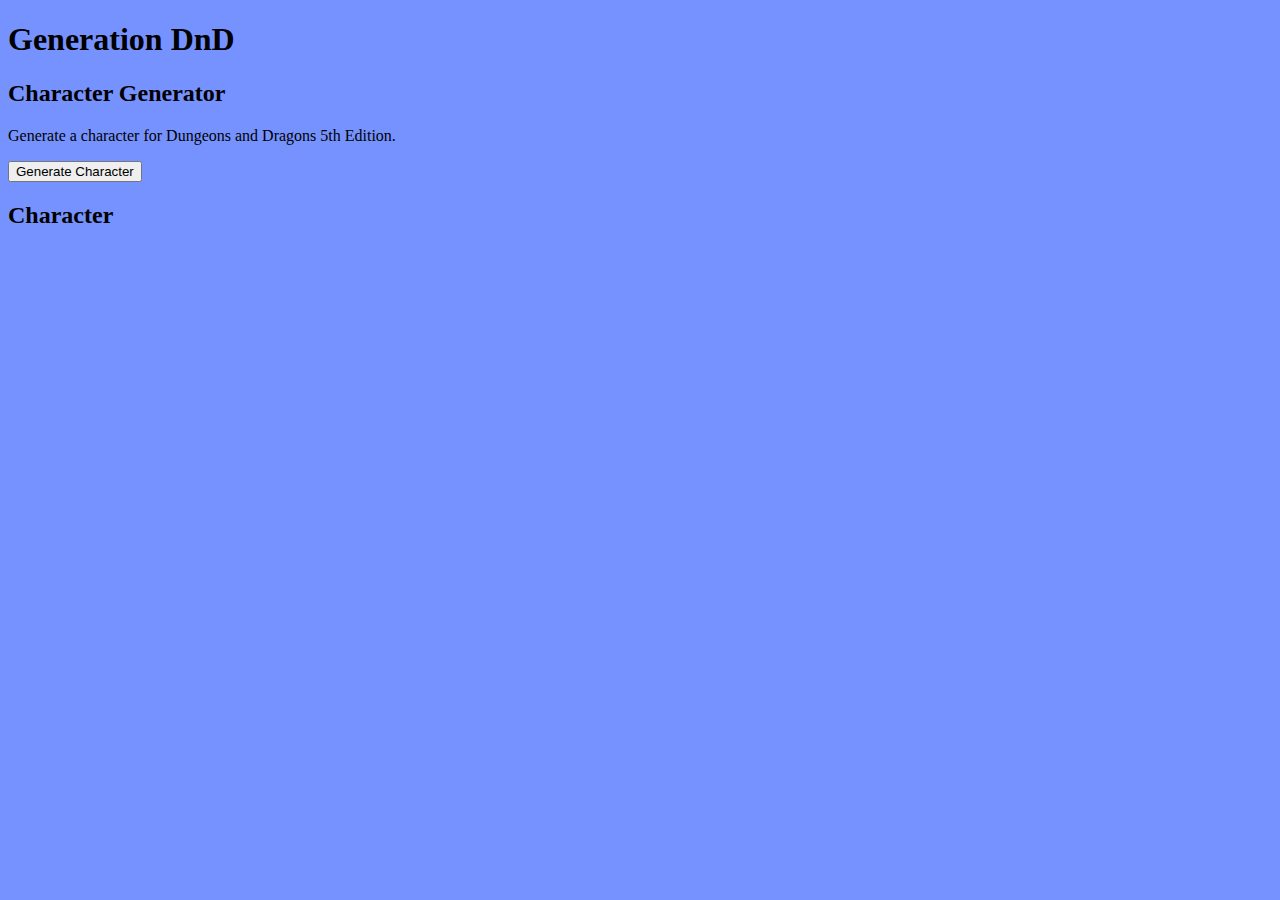
==== index.html @ 88276b72 "start" ====
<!DOCTYPE html>
<html>
    <head>
        <title>Generation DnD</title>
        <meta charset="utf-8">
        <meta name="viewport" content="width=device-width, initial-scale=1.0">
        <link rel="stylesheet" href="css/style.css">
        <script src="js/script.js"></script>
    </head>
    <body>
        <div class="container">
            <div class="header">
                <h1>Generation DnD</h1>
            </div>
            <div class="content">
                <div class="content-left">
                    <h2>Character Generator</h2>
                    <p>Generate a character for Dungeons and Dragons 5th Edition.</p>
                    <button onclick="generateCharacter()">Generate Character</button>
                </div>
                <div class="content-right">
                    <h2>Character</h2>
                    <p id="character"></p>
                </div>
            </div>
    </body>
</html>
---- css/style.css ----
.h1 {
    font-family: "Lucida Console", "Courier New", monospace;
    font-size: xx-large;
    text-align: center;
    color: #091540;
}

.h2 {
    font-family: "Lucida Console", "Courier New", monospace;
    font-size: x-large;
    text-align: center;
    color: #091540;
}

.h3 {
    font-family: "Lucida Console", "Courier New", monospace;
    font-size: large;
    text-align: center;
    color: #091540;
}

.h4 {
    font-family: "Lucida Console", "Courier New", monospace;
    font-size: small;
    text-align: center;
    color: #091540;
}

.p1 {
    font-family: "Lucida Console", "Courier New", monospace;
    font-size: medium;
    color: #091540;
}

.p2 {
    font-family: "Lucida Console", "Courier New", monospace;
    font-size: x-large;
    color: #091540;
}

.button {
    border: none;
    color: #091540;
    padding: 15px 32px;
    text-align: center;
    text-decoration: none;
    font-family: "Lucida Console", "Courier New", monospace;
    display: inline-block;
    font-size: 16px;
    margin: 4px 2px;
    cursor: pointer;
    background-color: #136F63;
    border-radius: 4px;
}

.hr {
    border: 2px solid #091540;
    border-radius: 4px;
    color: #091540;
    margin: 0.5%;
}

.a1 {
    font-family: "Lucida Console", "Courier New", monospace;
    font-size: medium;
    color: #136F63;
}

.a1:visited {
    color: #136F63;
}


.a1:hover {
    color: #abd2fa;
}


.a1:active {
    color: #abd2fa;
}

body {
    background-color: #7692FF;
}
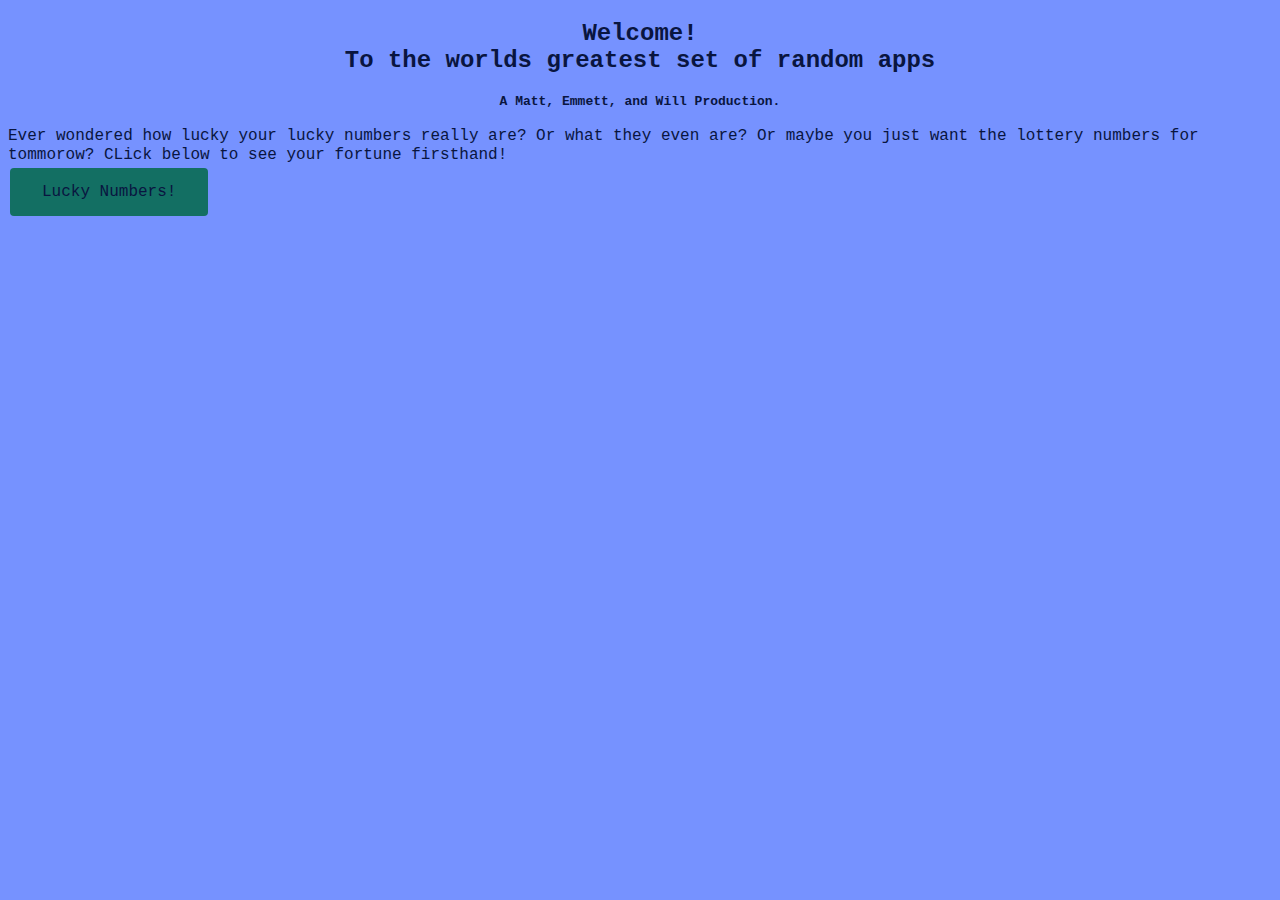
==== commit d0f86e6b: "lucky numbers" ====
--- a/index.html
+++ b/index.html
@@ -10,17 +10,16 @@
     <body>
         <div class="container">
             <div class="header">
-                <h1>Generation DnD</h1>
+                <h2>Welcome!<br>To the worlds greatest set of random apps</h2>
+                <h4>A Matt, Emmett, and Will Production.</h4>
             </div>
             <div class="content">
                 <div class="content-left">
-                    <h2>Character Generator</h2>
-                    <p>Generate a character for Dungeons and Dragons 5th Edition.</p>
-                    <button onclick="generateCharacter()">Generate Character</button>
-                </div>
-                <div class="content-right">
-                    <h2>Character</h2>
-                    <p id="character"></p>
+                <p1>Ever wondered how lucky your lucky numbers really are? Or what they even are? 
+                    Or maybe you just want the lottery numbers for tommorow? 
+                    CLick below to see your fortune firsthand!</p1>
+                <br>
+                <a href="lucky.html" class="button">Lucky Numbers!</a>
                 </div>
             </div>
     </body>
--- a/css/style.css
+++ b/css/style.css
@@ -1,39 +1,46 @@
 
-.h1 {
+h1 {
     font-family: "Lucida Console", "Courier New", monospace;
     font-size: xx-large;
     text-align: center;
     color: #091540;
 }
 
-.h2 {
+h2 {
     font-family: "Lucida Console", "Courier New", monospace;
     font-size: x-large;
     text-align: center;
     color: #091540;
 }
 
-.h3 {
+h3 {
     font-family: "Lucida Console", "Courier New", monospace;
     font-size: large;
     text-align: center;
     color: #091540;
 }
 
-.h4 {
+h4 {
     font-family: "Lucida Console", "Courier New", monospace;
     font-size: small;
     text-align: center;
     color: #091540;
 }
 
-.p1 {
+h5 {
+    font-family: "Lucida Console", "Courier New", monospace;
+    font-size: medium;
+    text-align: center;
+    color: #091540;
+}
+
+p1 {
     font-family: "Lucida Console", "Courier New", monospace;
     font-size: medium;
     color: #091540;
 }
 
-.p2 {
+p2 {
     font-family: "Lucida Console", "Courier New", monospace;
     font-size: x-large;
     color: #091540;
@@ -54,30 +61,30 @@
     border-radius: 4px;
 }
 
-.hr {
+hr {
     border: 2px solid #091540;
     border-radius: 4px;
     color: #091540;
-    margin: 0.5%;
+    margin: 05%;
 }
 
-.a1 {
+a1 {
     font-family: "Lucida Console", "Courier New", monospace;
     font-size: medium;
     color: #136F63;
 }
 
-.a1:visited {
+a1:visited {
     color: #136F63;
 }
 
 
-.a1:hover {
+a1:hover {
     color: #abd2fa;
 }
 
 
-.a1:active {
+a1:active {
     color: #abd2fa;
 }
 
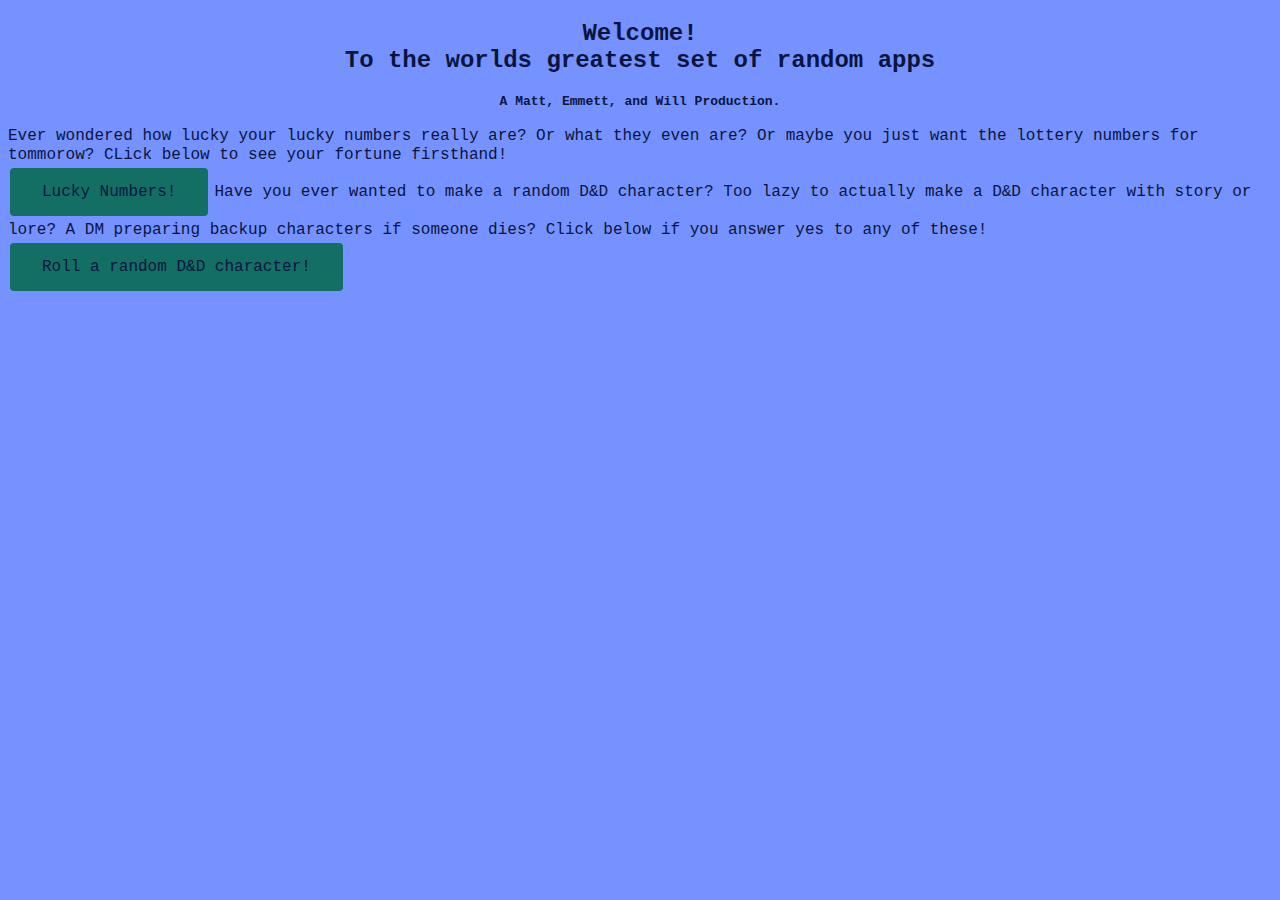
==== commit f383ad06: "created character" ====
--- a/index.html
+++ b/index.html
@@ -20,6 +20,11 @@
                     CLick below to see your fortune firsthand!</p1>
                 <br>
                 <a href="lucky.html" class="button">Lucky Numbers!</a>
+                <p1>Have you ever wanted to make a random D&D character? 
+                    Too lazy to actually make a D&D character with story or lore? 
+                    A DM preparing backup characters if someone dies? 
+                    Click below if you answer yes to any of these!</p1>
+                <a href="character.html" class="button">Roll a random D&D character!</a>
                 </div>
             </div>
     </body>
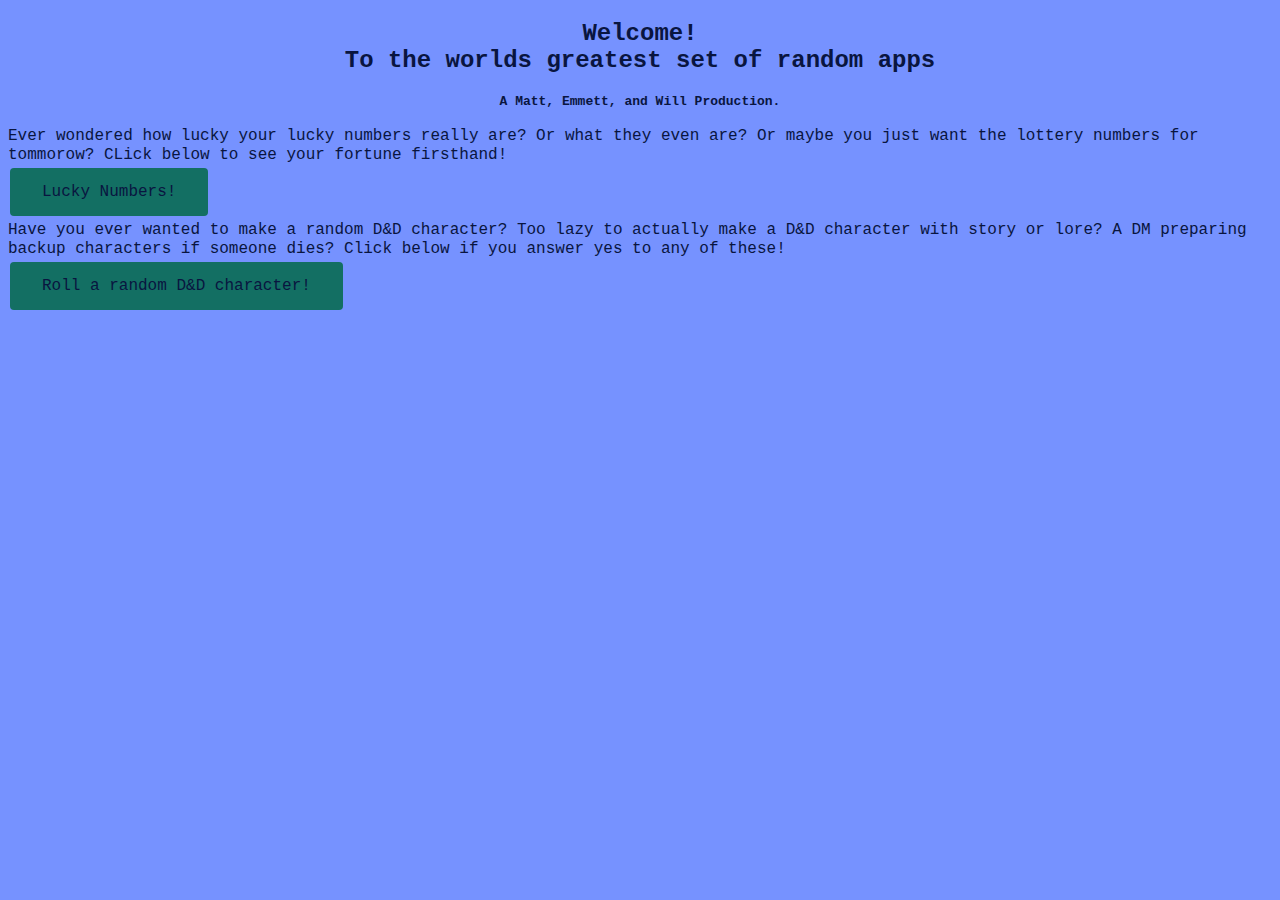
==== commit aa5687b1: "added br" ====
--- a/index.html
+++ b/index.html
@@ -20,10 +20,12 @@
                     CLick below to see your fortune firsthand!</p1>
                 <br>
                 <a href="lucky.html" class="button">Lucky Numbers!</a>
+                <br>
                 <p1>Have you ever wanted to make a random D&D character? 
                     Too lazy to actually make a D&D character with story or lore? 
                     A DM preparing backup characters if someone dies? 
                     Click below if you answer yes to any of these!</p1>
+                <br>
                 <a href="character.html" class="button">Roll a random D&D character!</a>
                 </div>
             </div>
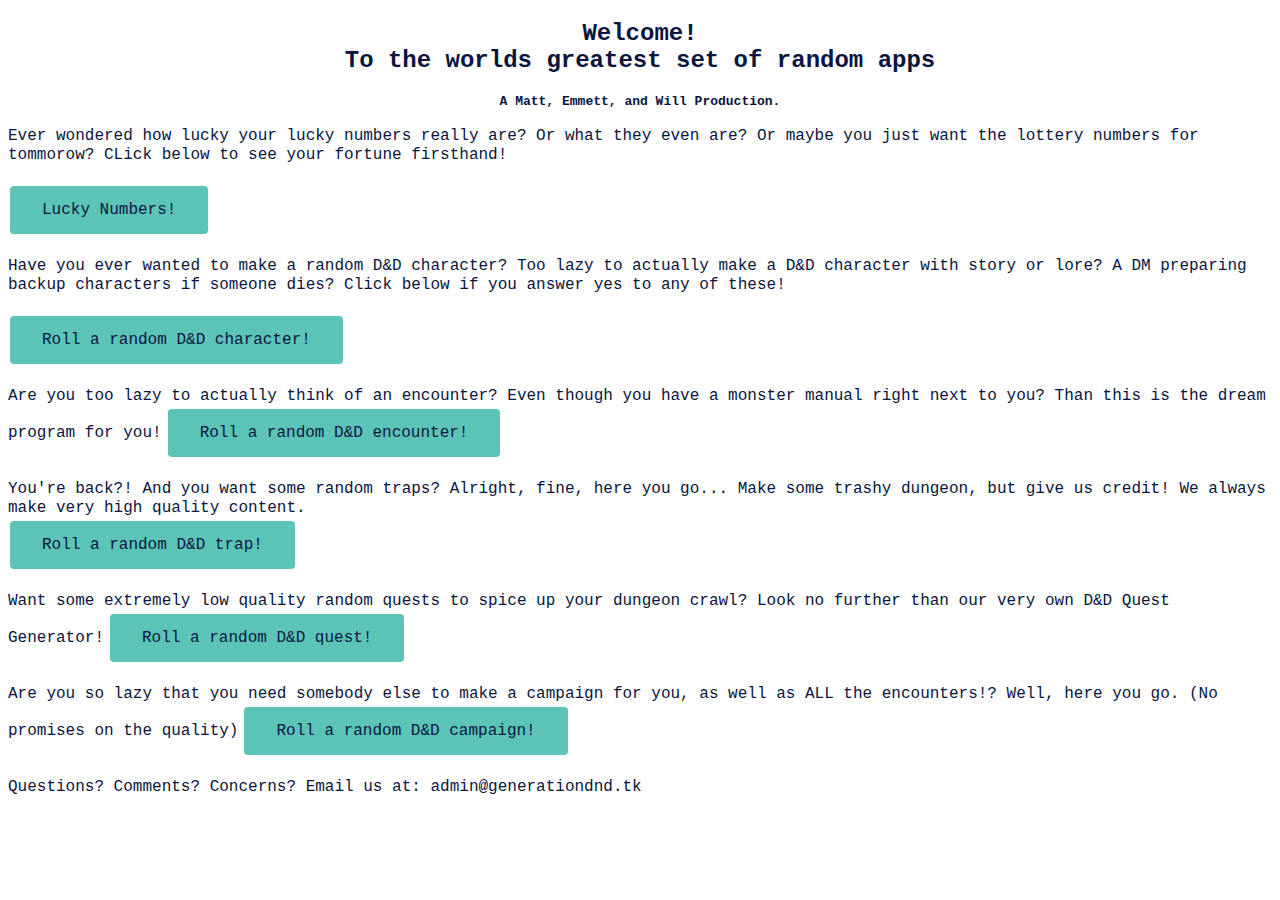
==== commit d0d8b955: "rewrite from flask done" ====
--- a/index.html
+++ b/index.html
@@ -18,15 +18,36 @@
                 <p1>Ever wondered how lucky your lucky numbers really are? Or what they even are? 
                     Or maybe you just want the lottery numbers for tommorow? 
                     CLick below to see your fortune firsthand!</p1>
-                <br>
+                <br><br>
                 <a href="lucky.html" class="button">Lucky Numbers!</a>
-                <br>
+                <br><br>
                 <p1>Have you ever wanted to make a random D&D character? 
                     Too lazy to actually make a D&D character with story or lore? 
                     A DM preparing backup characters if someone dies? 
                     Click below if you answer yes to any of these!</p1>
-                <br>
+                <br><br>
                 <a href="character.html" class="button">Roll a random D&D character!</a>
+                <br><br>
+                <p1>Are you too lazy to actually think of an encounter? 
+                    Even though you have a monster manual right next to you? 
+                    Than this is the dream program for you!</p1>
+                <a href="encounter.html" class="button">Roll a random D&D encounter!</a>
+                <br><br>
+                <p1>You're back?! And you want some random traps? 
+                    Alright, fine, here you go... 
+                    Make some trashy dungeon, but give us credit! 
+                    We always make very high quality content.</p1><br>
+                <a href="trap.html" class="button">Roll a random D&D trap!</a>
+                <br><br>
+                <p1>Want some extremely low quality random quests to spice up your dungeon crawl? 
+                    Look no further than our very own D&D Quest Generator!</p1>
+                <a href="quest.html" class="button">Roll a random D&D quest!</a>
+                <br><br>
+                <p1>Are you so lazy that you need somebody else to make a campaign for you, as well as ALL the encounters!? 
+                    Well, here you go. (No promises on the quality)</p1>
+                <a href="campaign.html" class="button">Roll a random D&D campaign!</a>
+                <br><br>
+                <p1>Questions? Comments? Concerns? Email us at: admin@generationdnd.tk</p1>
                 </div>
             </div>
     </body>
--- a/css/style.css
+++ b/css/style.css
@@ -57,7 +57,7 @@
     font-size: 16px;
     margin: 4px 2px;
     cursor: pointer;
-    background-color: #136F63;
+    background-color: #5bc4b6;
     border-radius: 4px;
 }
 
@@ -89,5 +89,5 @@
 }
 
 body {
-    background-color: #7692FF;
+    background-color: white;
 }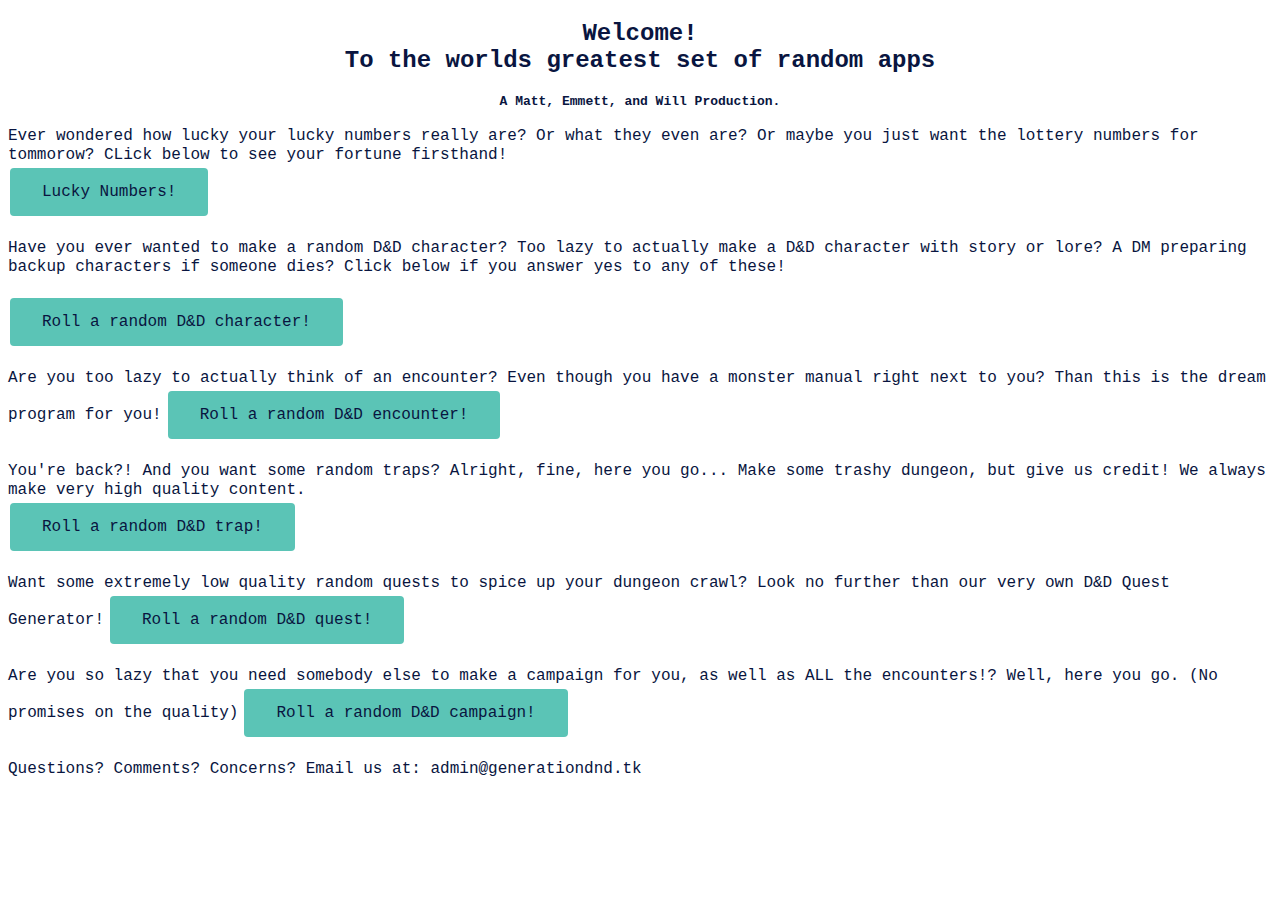
==== commit bba6e114: "fix spacing" ====
--- a/index.html
+++ b/index.html
@@ -18,7 +18,7 @@
                 <p1>Ever wondered how lucky your lucky numbers really are? Or what they even are? 
                     Or maybe you just want the lottery numbers for tommorow? 
                     CLick below to see your fortune firsthand!</p1>
-                <br><br>
+                <br>
                 <a href="lucky.html" class="button">Lucky Numbers!</a>
                 <br><br>
                 <p1>Have you ever wanted to make a random D&D character? 
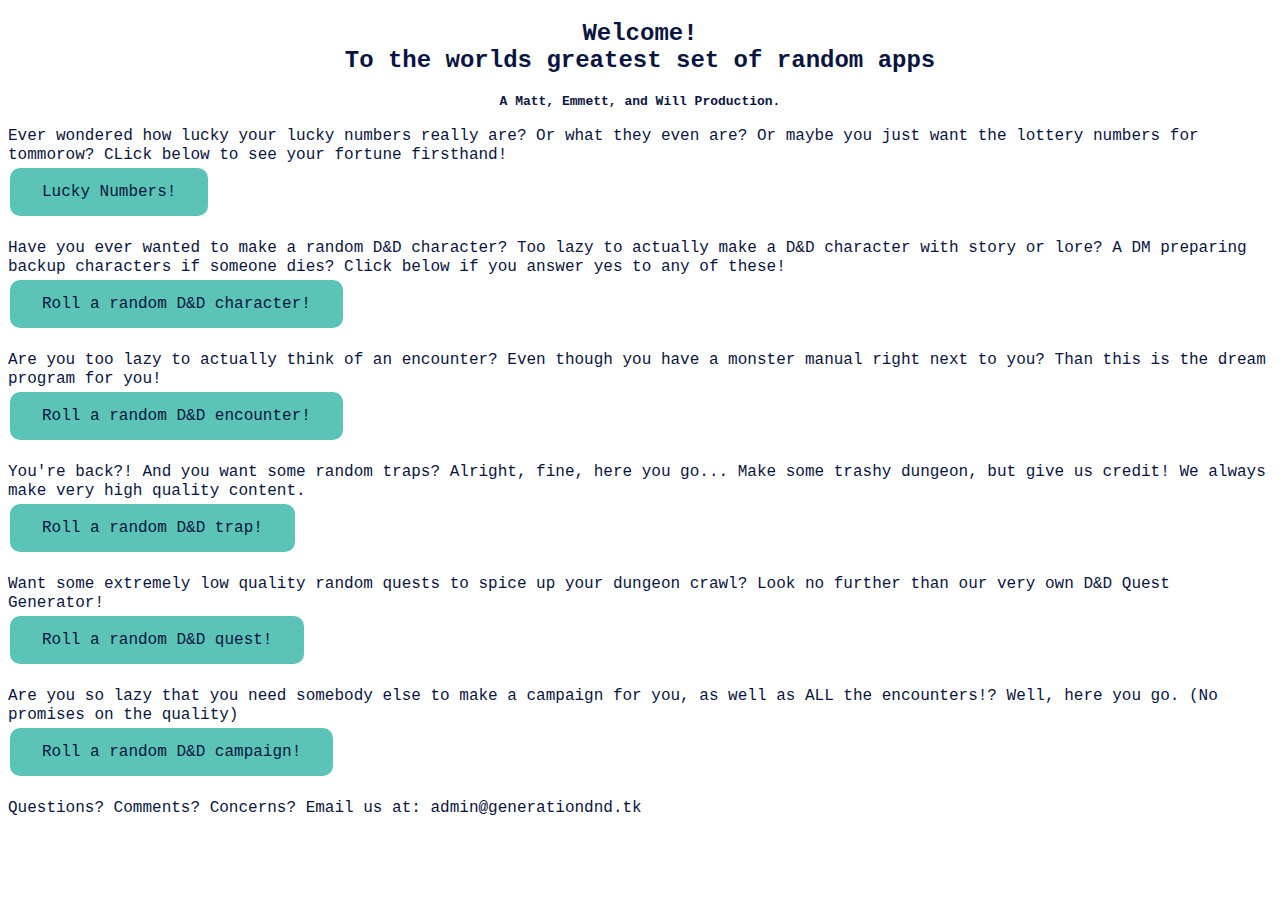
==== commit e9f16fe6: "added br tags" ====
--- a/index.html
+++ b/index.html
@@ -25,26 +25,30 @@
                     Too lazy to actually make a D&D character with story or lore? 
                     A DM preparing backup characters if someone dies? 
                     Click below if you answer yes to any of these!</p1>
-                <br><br>
+                <br>
                 <a href="character.html" class="button">Roll a random D&D character!</a>
                 <br><br>
                 <p1>Are you too lazy to actually think of an encounter? 
                     Even though you have a monster manual right next to you? 
                     Than this is the dream program for you!</p1>
+                <br>
                 <a href="encounter.html" class="button">Roll a random D&D encounter!</a>
                 <br><br>
                 <p1>You're back?! And you want some random traps? 
                     Alright, fine, here you go... 
                     Make some trashy dungeon, but give us credit! 
-                    We always make very high quality content.</p1><br>
+                    We always make very high quality content.</p1>
+                <br>
                 <a href="trap.html" class="button">Roll a random D&D trap!</a>
                 <br><br>
                 <p1>Want some extremely low quality random quests to spice up your dungeon crawl? 
                     Look no further than our very own D&D Quest Generator!</p1>
+                <br>
                 <a href="quest.html" class="button">Roll a random D&D quest!</a>
                 <br><br>
                 <p1>Are you so lazy that you need somebody else to make a campaign for you, as well as ALL the encounters!? 
                     Well, here you go. (No promises on the quality)</p1>
+                <br>
                 <a href="campaign.html" class="button">Roll a random D&D campaign!</a>
                 <br><br>
                 <p1>Questions? Comments? Concerns? Email us at: admin@generationdnd.tk</p1>
--- a/css/style.css
+++ b/css/style.css
@@ -58,7 +58,12 @@
     margin: 4px 2px;
     cursor: pointer;
     background-color: #5bc4b6;
-    border-radius: 4px;
+    border-radius: 10px;
+}
+
+.button:hover {
+    background-color: #abd2fa;
+    font-size: 17px;
 }
 
 hr {
